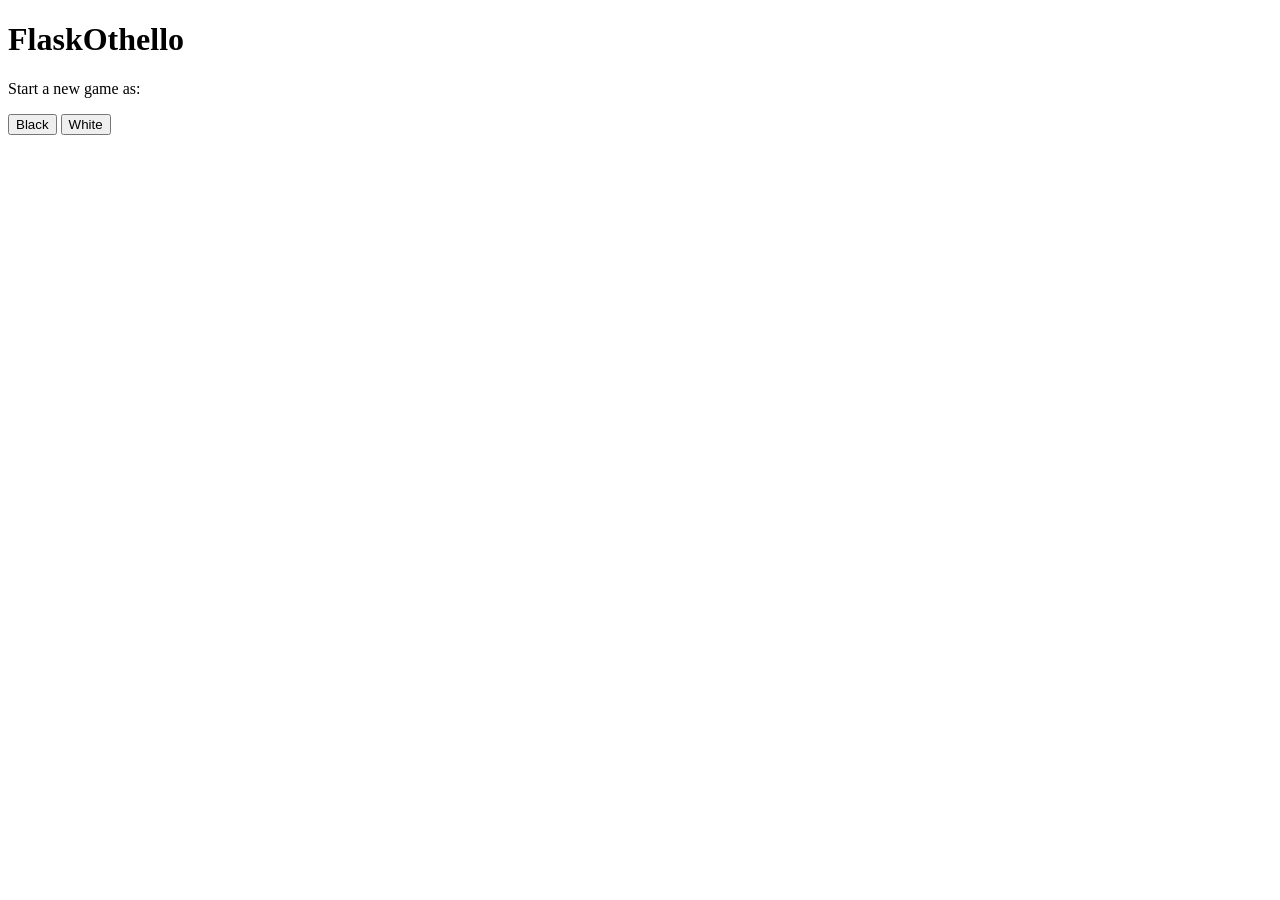
==== templates/landing.html @ 2fbed23f "added frontend routes, moved game API endpoints under /api/..., game blocks moves until both players" ====
<!DOCTYPE html>
<html lang="en">
<head>
    <meta charset="UTF-8">
    <title>FlaskOthello</title>
    <link rel="stylesheet" href="{{ url_for('static', filename='styles.css') }}">
</head>
<body>
    <h1>FlaskOthello</h1>
    <p>Start a new game as:</p>
    <button onclick="createGame('black')">Black</button>
    <button onclick="createGame('white')">White</button>

    <script>
        async function createGame(colour) {
            const response = await fetch("/api/game/new", {
                method: "POST",
                headers: { "Content-Type": "application/json" },
                body: JSON.stringify({ host_colour: colour }),
            });
            const data = await response.json();
            window.location.href = `/game/${data.game_id}`;
        }
    </script>
</body>
</html>
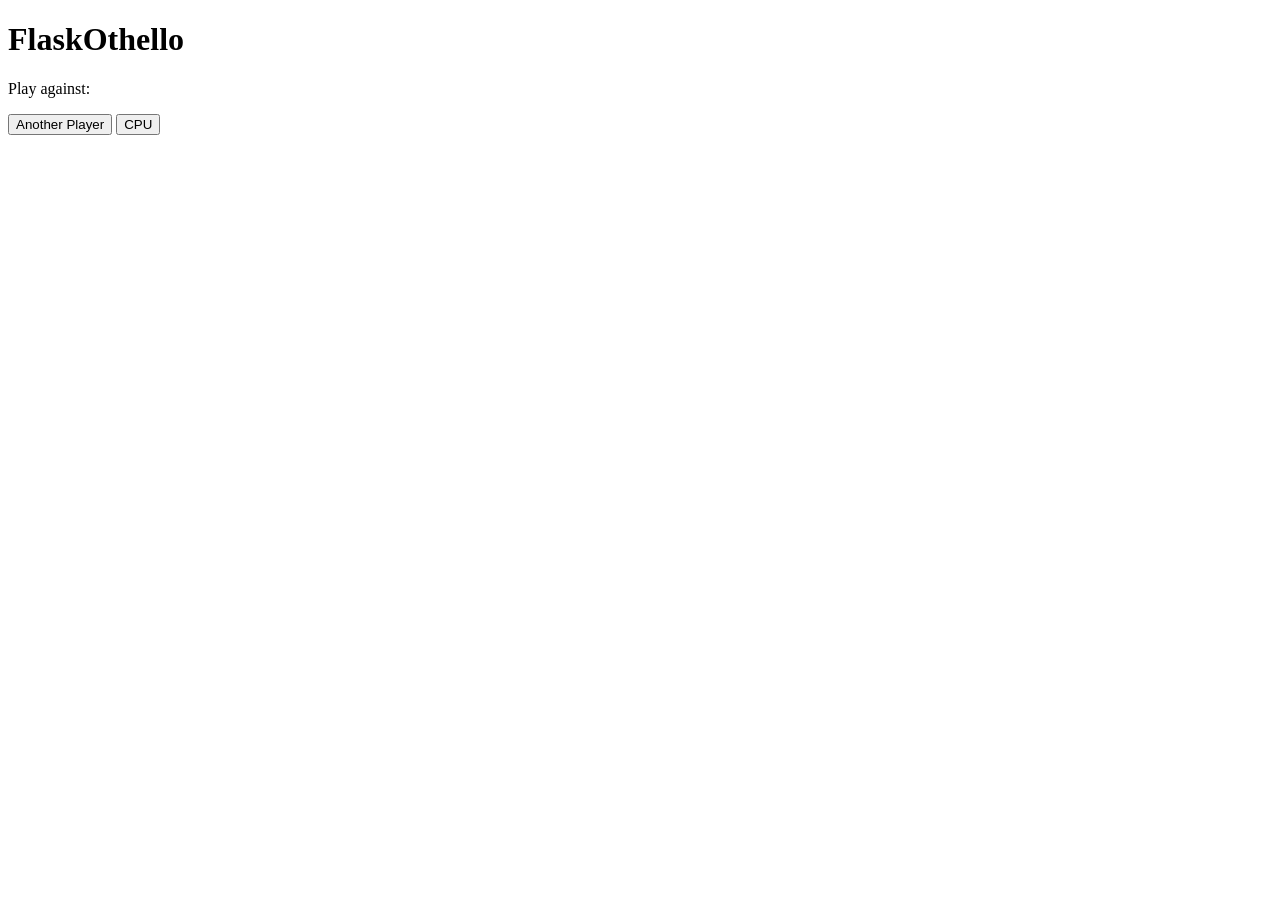
==== commit 5675d636: "added proper player vs cpu" ====
--- a/templates/landing.html
+++ b/templates/landing.html
@@ -7,16 +7,33 @@
 </head>
 <body>
     <h1>FlaskOthello</h1>
-    <p>Start a new game as:</p>
-    <button onclick="createGame('black')">Black</button>
-    <button onclick="createGame('white')">White</button>
+
+    <div id="opponent-choice">
+        <p>Play against:</p>
+        <button onclick="chooseOpponent('human')">Another Player</button>
+        <button onclick="chooseOpponent('cpu')">CPU</button>
+    </div>
+
+    <div id="colour-choice" style="display: none;">
+        <p>Play as:</p>
+        <button onclick="createGame('black')">Black</button>
+        <button onclick="createGame('white')">White</button>
+    </div>
 
     <script>
+        let chosenOpponent = null;
+
+        function chooseOpponent(type) {
+            chosenOpponent = type;
+            document.getElementById("opponent-choice").style.display = "none";
+            document.getElementById("colour-choice").style.display = "block";
+        }
+
         async function createGame(colour) {
             const response = await fetch("/api/game/new", {
                 method: "POST",
                 headers: { "Content-Type": "application/json" },
-                body: JSON.stringify({ host_colour: colour }),
+                body: JSON.stringify({ host_colour: colour, opponent: chosenOpponent }),
             });
             const data = await response.json();
             window.location.href = `/game/${data.game_id}`;
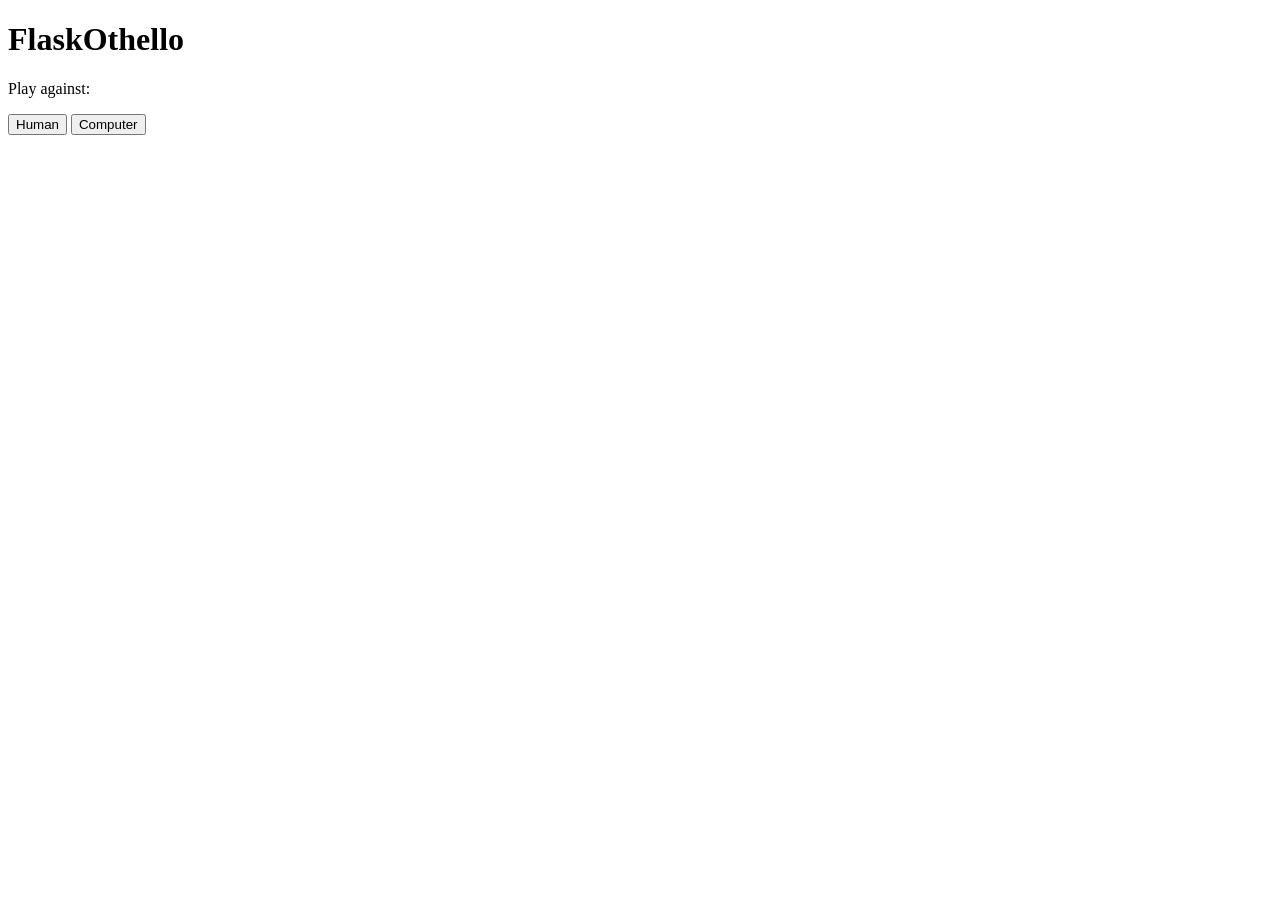
==== commit 96fc9446: "tile flip animations, minimum 500s thinking time for AI" ====
--- a/templates/landing.html
+++ b/templates/landing.html
@@ -10,14 +10,20 @@
 
     <div id="opponent-choice">
         <p>Play against:</p>
-        <button onclick="chooseOpponent('human')">Another Player</button>
-        <button onclick="chooseOpponent('cpu')">CPU</button>
+        <button onclick="chooseOpponent('human')">Human</button>
+        <button onclick="chooseOpponent('cpu')">Computer</button>
     </div>
 
     <div id="colour-choice" style="display: none;">
         <p>Play as:</p>
         <button onclick="createGame('black')">Black</button>
         <button onclick="createGame('white')">White</button>
+
+        <div id="join-section" style="display: none;">
+            <p id="code-error" style="display: none;">Invalid game code.</p>
+            <input type="text" id="join-code" placeholder="Enter game code to join">
+            <button onclick="joinGame()">Join</button>
+        </div>
     </div>
 
     <script>
@@ -27,6 +33,10 @@
             chosenOpponent = type;
             document.getElementById("opponent-choice").style.display = "none";
             document.getElementById("colour-choice").style.display = "block";
+
+            if (type === 'human') {
+                document.getElementById("join-section").style.display = "block";
+            }
         }
 
         async function createGame(colour) {
@@ -38,6 +48,20 @@
             const data = await response.json();
             window.location.href = `/game/${data.game_id}`;
         }
+
+        async function joinGame() {
+            const code = document.getElementById("join-code").value.trim();
+            const game = await fetch(`/api/game/${code}`);
+
+            if (code && game.ok) {
+                window.location.href = `/game/${code}`;
+            } else {
+                document.getElementById("code-error").style.display = "block";
+                setTimeout(() => {
+                    document.getElementById("code-error").style.display = "none";
+                }, 5000);
+            }
+        }
     </script>
 </body>
 </html>
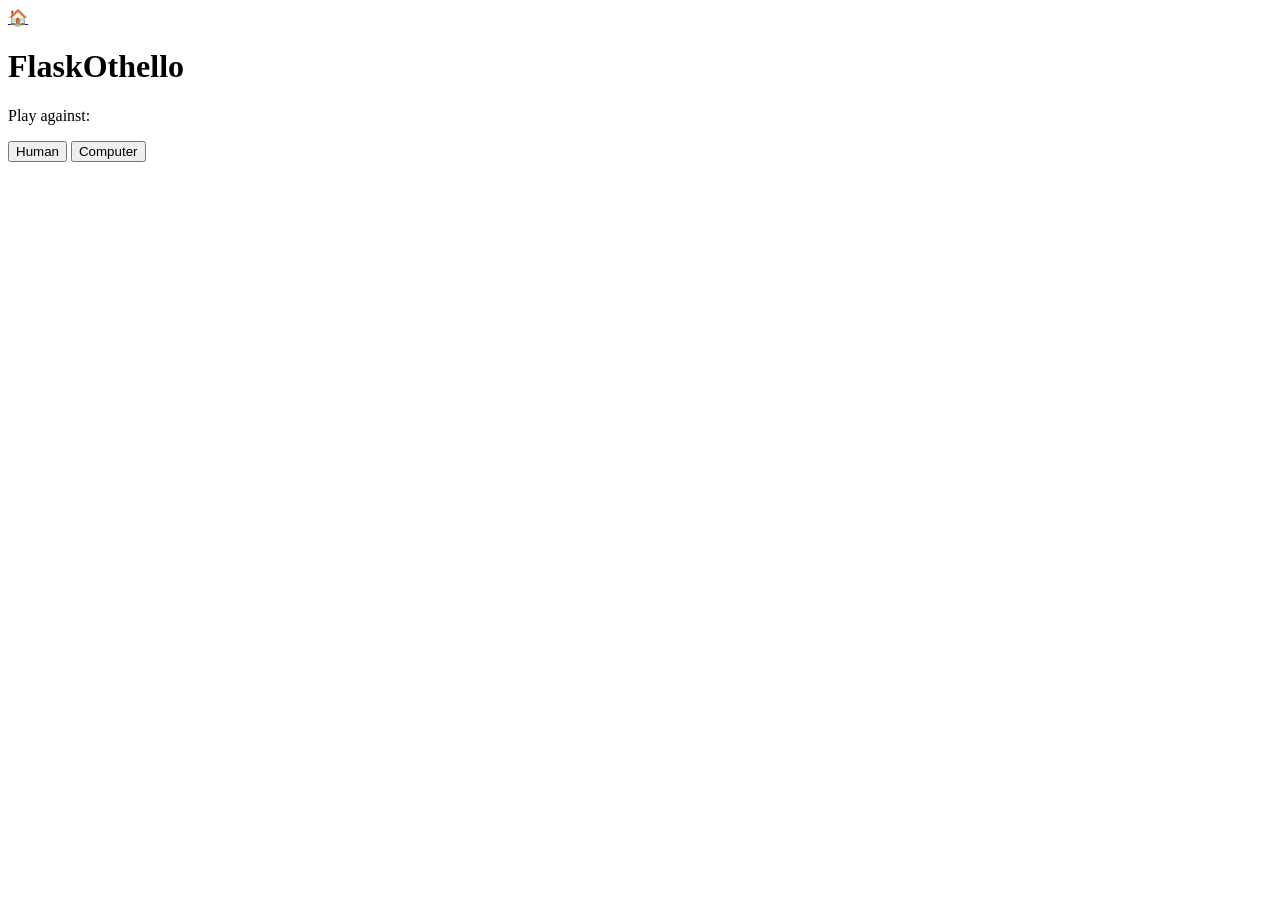
==== commit 1e6122c5: "added a home button" ====
--- a/templates/landing.html
+++ b/templates/landing.html
@@ -6,6 +6,7 @@
     <link rel="stylesheet" href="{{ url_for('static', filename='styles.css') }}">
 </head>
 <body>
+    <a href="/" class="home-link" title="Home">🏠</a>
     <h1>FlaskOthello</h1>
 
     <div id="opponent-choice">
